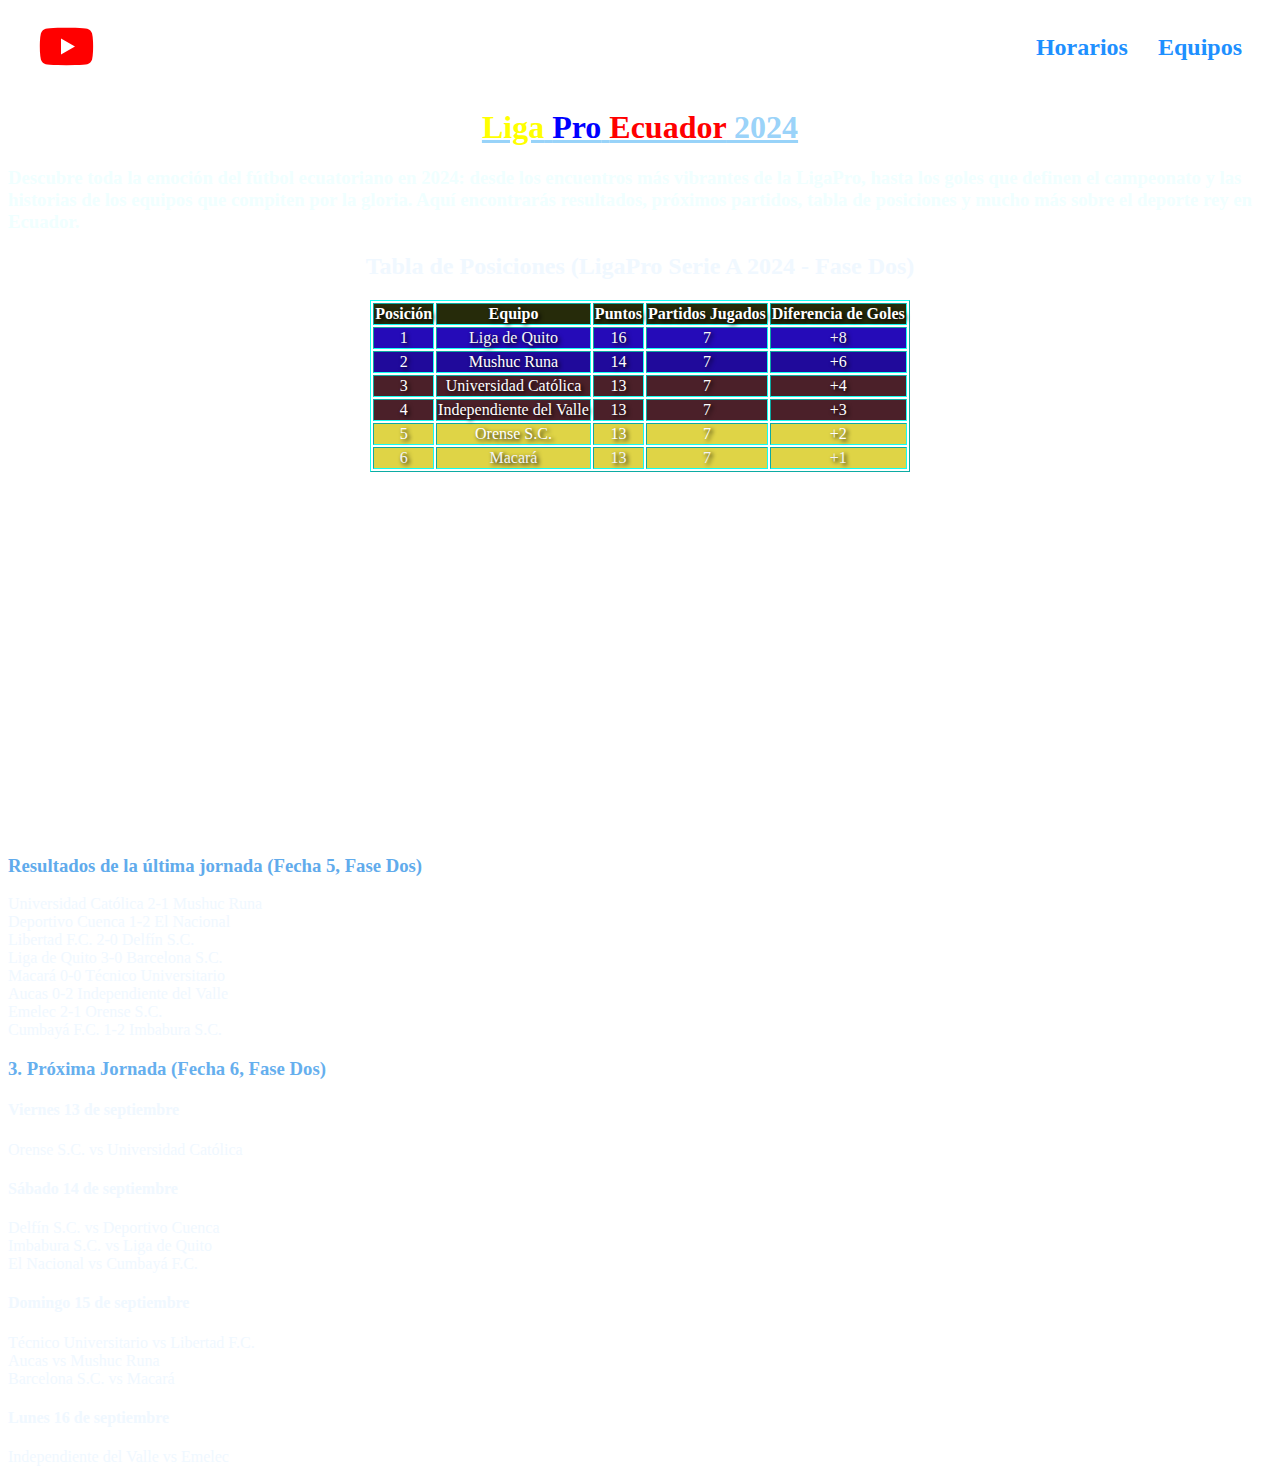
==== index.html @ dbf84dc9 "Liga Pro Poco CSS" ====
<!DOCTYPE html>
<html lang="en">

<head>
    <meta charset="UTF-8">
    <meta name="viewport" content="width=device-width, initial-scale=1.0">
    <link rel="icon" type="image/jpg" sizes="32x32" href="ImagenesPro/Logo.jpg">
    <link rel="apple-touch-icon" sizes="180x180" href="ImagenesPro/Logo.jpg">
    <link rel="icon" type="image/jpg" sizes="16x16" href="ImagenesPro/Logo.jpg">
    <title>Fútbol Ecuatoriano 2024</title>
    <!--CSS-->
    <link rel="stylesheet" href="estilos/bases.css">
    <link rel="stylesheet" href="estilos/mains.css">

</head>

<body>
    <!--Encabezado-->
    <header class="s-header">
        <section class="barra-superior">
            <!-- Logo de YouTube -->
            <div class="header-logo">
                <a class="logo-youtube" href="https://www.youtube.com/@LIGAPROEC">
                    <i class="fab fa-youtube" aria-hidden="true"></i>
                </a>
            </div>
            <!-- Enlaces de Horarios y Equipos -->
            <div class="enlaces">
                <h1><a href="html/horarios.html">Horarios</a></h1>
                <h1><a href="html/equipos.html">Equipos</a></h1>
            </div>
        </section>
    </header>
    <!------------------------------------------------------------------------------------------------------------------------------------------------------------------------>
    <!--Título de la Página luego del encabezado-->
    <div class="titulo-principal">
        <h1 class="titulo">
            <span class="liga">Liga</span>
            <span class="pro">Pro</span>
            <span class="ecuador">Ecuador</span> 2024
        </h1>
    </div>
    <!------------------------------------------------------------------------------------------------------------------------------------------------------------------------>
    <!--Texto de entrada para iniciar con la página informativa-->
    <div class="Introduccion">
        <h3 style="color: azure;">Descubre toda la emoción del fútbol ecuatoriano en 2024: desde los encuentros más
            vibrantes de la LigaPro, hasta los goles que definen el campeonato y las historias de los equipos que
            compiten
            por
            la gloria. Aquí encontrarás resultados, próximos partidos, tabla de posiciones y mucho más sobre el deporte
            rey
            en
            Ecuador.</h3>
    </div>
    <!------------------------------------------------------------------------------------------------------------------------------------------------------------------------>
    <!--Comienzo de tabla acerca de la tabla de posiciones más relevante de la Liga Pro Seria A 2024-->
    <section class="tabla-principal" style="text-align: center;">
        <div>
            <h2 style="color: aliceblue; text-align: center;">Tabla de Posiciones (LigaPro Serie A 2024 - Fase Dos)</h2>
            <!--Creamos la tabla-->
            <table border="1px" align="center" style="border-color: rgb(18, 255, 243); text-shadow: 2px 2px 4px black;">
                <!--Encabezado de la tabla-->
                <tr style="color: rgb(255, 255, 255); background-color: rgb(38, 43, 10);">
                    <th>Posición</th>
                    <th>Equipo</th>
                    <th>Puntos</th>
                    <th>Partidos Jugados</th>
                    <th>Diferencia de Goles</th>
                </tr>
                <!--Atributos de la secciones-->
                <tr style="color: rgb(247, 247, 247); background-color: rgb(37, 11, 184);">
                    <td style="text-align: center">1</td>
                    <td>Liga de Quito</td>
                    <td style="text-align: center">16</td>
                    <td style="text-align: center;">7</td>
                    <td style="text-align: center">+8</td>
                </tr>
                <!--Atributos de la secciones-->
                <tr style="color: rgb(255, 255, 255); background-color: rgb(32, 10, 155);">
                    <td style="text-align: center">2</td>
                    <td>Mushuc Runa</td>
                    <td style="text-align: center">14</td>
                    <td style="text-align: center;">7</td>
                    <td style="text-align: center">+6</td>
                </tr>
                <!--Atributos de la secciones-->
                <tr style="color: rgb(255, 255, 255); background-color: rgb(75, 32, 41);">
                    <td style="text-align: center">3</td>
                    <td>Universidad Católica</td>
                    <td style="text-align: center">13</td>
                    <td style="text-align: center;">7</td>
                    <td style="text-align: center">+4</td>
                </tr>
                <!--Atributos de la secciones-->
                <tr style="color: rgb(255, 255, 255); background-color: rgb(75, 32, 41);">
                    <td style="text-align: center">4</td>
                    <td>Independiente del Valle</td>
                    <td style="text-align: center">13</td>
                    <td style="text-align: center;">7</td>
                    <td style="text-align: center">+3</td>
                </tr>
                <!--Atributos de la secciones-->
                <tr
                    style="color: rgb(255, 255, 255); background-color: rgb(223, 212, 70); padding: 8px; text-shadow: 2px 2px 4px black;">
                    <td style="text-align: center">5</td>
                    <td>Orense S.C.</td>
                    <td style="text-align: center">13</td>
                    <td style="text-align: center;">7</td>
                    <td style="text-align: center">+2</td>
                </tr>
                <!--Atributos de la secciones-->
                <tr
                    style="color: rgb(243, 243, 243); background-color: rgb(223, 212, 70); padding: 8px; text-shadow: 2px 2px 4px black;">
                    <td style="text-align: center">6</td>
                    <td>Macará</td>
                    <td style="text-align: center">13</td>
                    <td style="text-align: center;">7</td>
                    <td style="text-align: center">+1</td>
                </tr>
            </table>
        </div>
    </section>
    <!------------------------------------------------------------------------------------------------------------------------------------------------------------------------>
    <!--Empezamos este div para poner un video más detallado acerca de la Liga Pro Ecuador 2024-->
    <div class="video-container">
        <iframe width="640" height="360" src="https://www.youtube.com/embed/Z0ldO6e65S4?si=MXjtuq8vVSUs28Ko"
            title="Liga Pro 2024" frameborder="0"
            allow="accelerometer; autoplay; clipboard-write; encrypted-media; gyroscope; picture-in-picture"
            allowfullscreen>
        </iframe>
    </div>
    <!------------------------------------------------------------------------------------------------------------------------------------------------------------------------>
    <!--li*5 hace un nuevo listado después del * con cantidad li (lista) * (por) 5(número de veces que va para abajo)-->
    <!--Este Section encierra los resultados de la jornada más reciente fecha 5 de la Liga Pro 2024-->
    <Section class="resultados">
        <h3 style="color: rgb(97, 171, 236);">Resultados de la última jornada (Fecha 5, Fase Dos)</h3>
        <div>
            <li style="color: aliceblue;">Universidad Católica 2-1 Mushuc Runa</li>
            <li style="color: aliceblue;">Deportivo Cuenca 1-2 El Nacional</li>
            <li style="color: aliceblue;">Libertad F.C. 2-0 Delfín S.C.</li>
            <li style="color: aliceblue;">Liga de Quito 3-0 Barcelona S.C.</li>
            <li style="color: aliceblue;">Macará 0-0 Técnico Universitario</li>
            <li style="color: aliceblue;">Aucas 0-2 Independiente del Valle</li>
            <li style="color: aliceblue;">Emelec 2-1 Orense S.C.</li>
            <li style="color: aliceblue;">Cumbayá F.C. 1-2 Imbabura S.C.</li>
        </div>
    </Section>
    <!------------------------------------------------------------------------------------------------------------------------------------------------------------------------>
    <!--Este section encierra los partidos de la próxima jornada con fecha 6 de Liga Pro 2024-->
    <section class="proxima-jornada">
        <div>
            <h3 style="color: rgb(102, 175, 238);">3. Próxima Jornada (Fecha 6, Fase Dos)</h3>
            <h4 style="color: aliceblue;">Viernes 13 de septiembre</h4>
            <li style="color: aliceblue;">Orense S.C. vs Universidad Católica</li>

            <h4 style="color: aliceblue;">Sábado 14 de septiembre</h4>
            <li style="color: aliceblue;">Delfín S.C. vs Deportivo Cuenca</li>
            <li style="color: aliceblue;">Imbabura S.C. vs Liga de Quito</li>
            <li style="color: aliceblue;">El Nacional vs Cumbayá F.C.</li>

            <h4 style="color: aliceblue;">Domingo 15 de septiembre</h4>
            <li style="color: aliceblue;">Técnico Universitario vs Libertad F.C.</li>
            <li style="color: aliceblue;">Aucas vs Mushuc Runa</li>
            <li style="color: aliceblue;">Barcelona S.C. vs Macará</li>

            <h4 style="color: aliceblue;">Lunes 16 de septiembre</h4>
            <li style="color: aliceblue;">Independiente del Valle vs Emelec</li>
        </div>
    </section>
    <!------------------------------------------------------------------------------------------------------------------------------------------------------------------------>
    <!--Method: Transfiere datos Action: Acción para formulario Label: Texto que te hace la petición Input: Permite ingresar la información al usuario; 
     placeholder: Sirve como marca de agua para el escrito; value: Sobreescribe el dato y te hace colocar el propio; required: Te obliga a llenar ese campo
     submit: sirve para el "enviar" -->

</body>
---- estilos/bases.css ----
@import url(font-awesome/css/fontawesome-all.css);
@import url('https://fonts.googleapis.com/css2?family=Cinzel:wght@400..900&display=swap');
@import url('https://fonts.googleapis.com/css2?family=Cinzel&family=Saira:ital,wght@0,100..900;1,100..900&display=swap');
---- estilos/mains.css ----
html {
    font-size: 16px;
}

/* Para la barra superior */
.barra-superior {
    display: flex;
    justify-content: space-between;
    align-items: center;
    padding: 10px;
}

/* Para el logo de YouTube */
.logo-youtube {
    font-size: 50px;
    color: #FF0000;
    padding-left: 20px;
}

/* Enlaces de "Horarios" y "Equipos" */
.enlaces {
    display: flex;
    gap: 30px; /* Espacio entre los enlaces */
    padding-right: 20px; /* Espacio a la derecha */
}

.enlaces h1 {
    font-size: 24px;
}

.enlaces a {
    color: #1E90FF;
    text-decoration: none;
}

/* Para pantallas pequeñas */
@media (max-width: 768px) {
    .barra-superior {
        flex-direction: column;
        align-items: center;
    }

    .enlaces {
        flex-direction: column;
        gap: 10px;
    }

    .logo-youtube {
        font-size: 40px;
    }
}

/*Todo este código tiene la función de cambiar 3 cosas Liga: color amarillo, Pro: color azúl y Ecuador:color rojo complementando el 2024*/
.titulo {
    text-align: center;
    color: rgba(137, 204, 248, 0.87);
    text-decoration: underline;
}
/*Todo este código tiene la función de cambiar 3 cosas Liga: color amarillo, Pro: color azúl y Ecuador:color rojo complementando el 2024*/
.liga {
    color: yellow;
}
/*Todo este código tiene la función de cambiar 3 cosas Liga: color amarillo, Pro: color azúl y Ecuador:color rojo complementando el 2024*/
.pro {
    color: blue;
}
/*Todo este código tiene la función de cambiar 3 cosas Liga: color amarillo, Pro: color azúl y Ecuador:color rojo complementando el 2024*/
.ecuador {
    color: red;
}
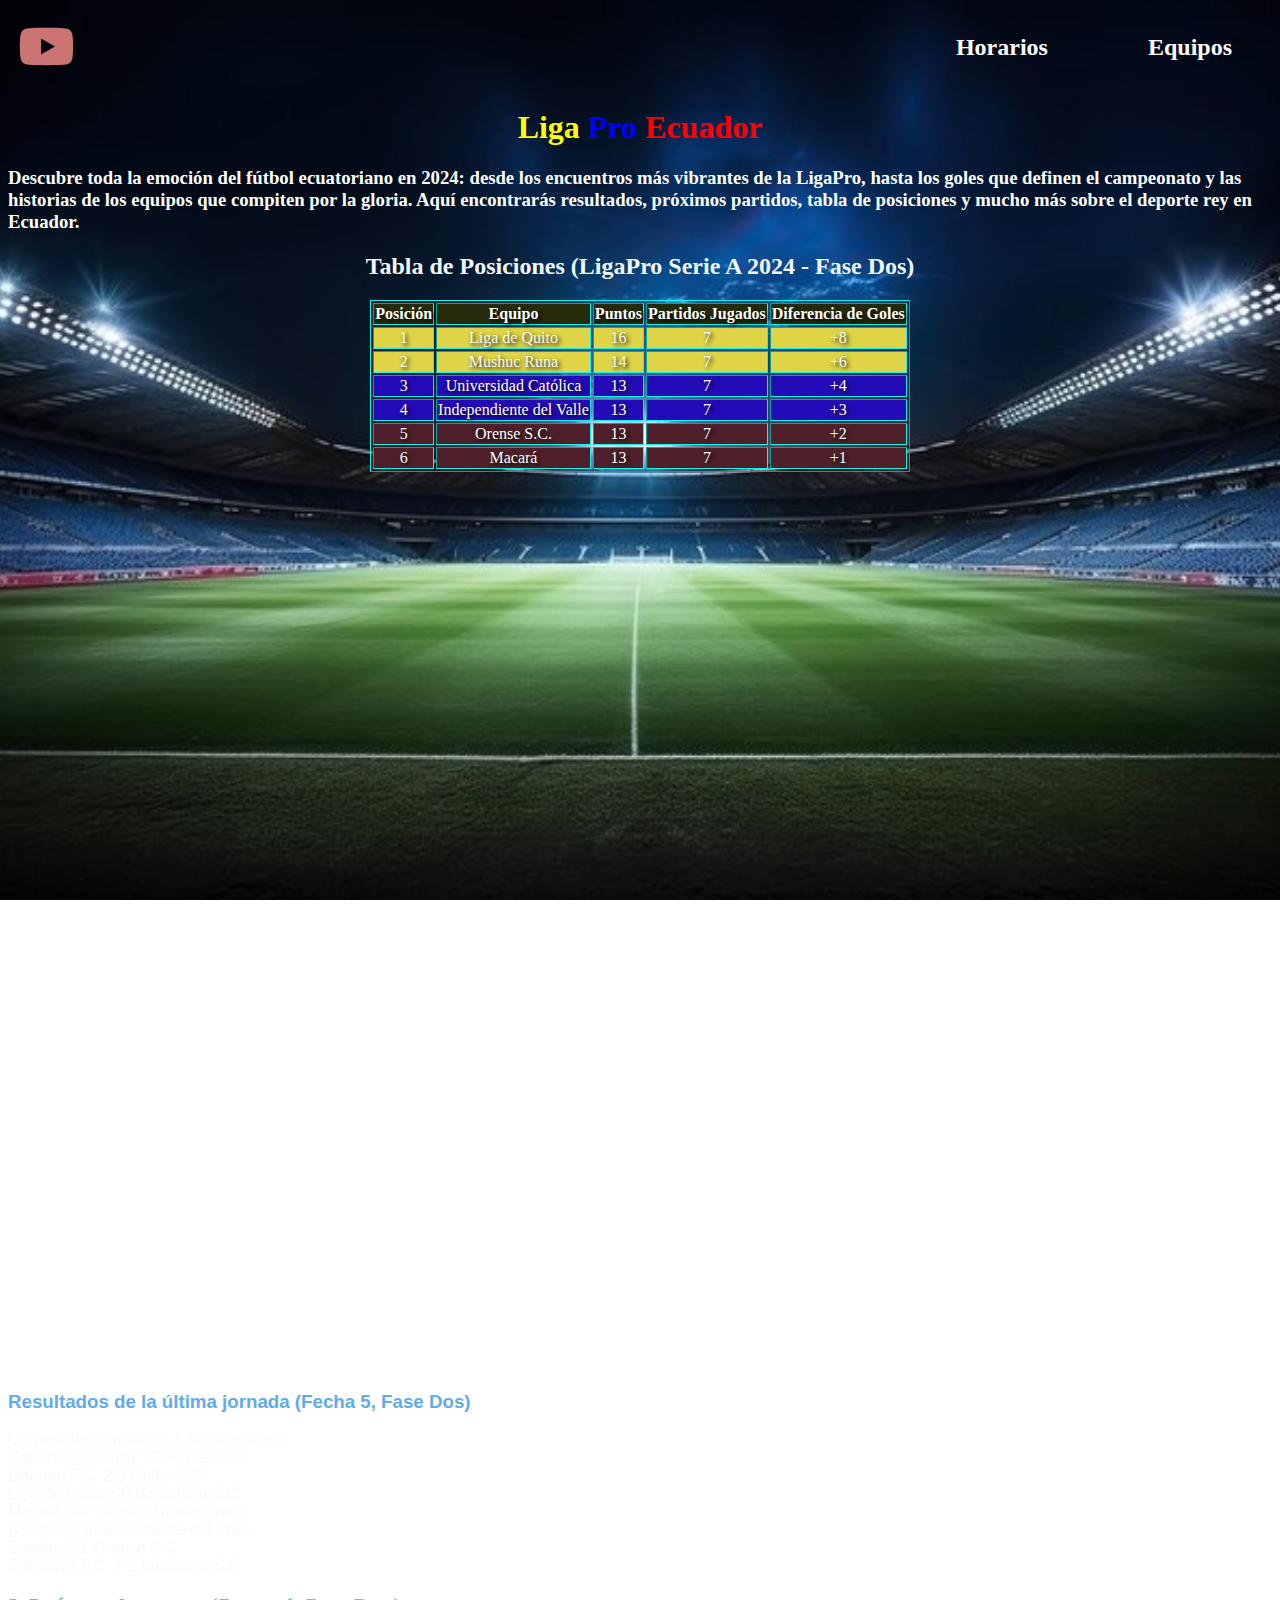
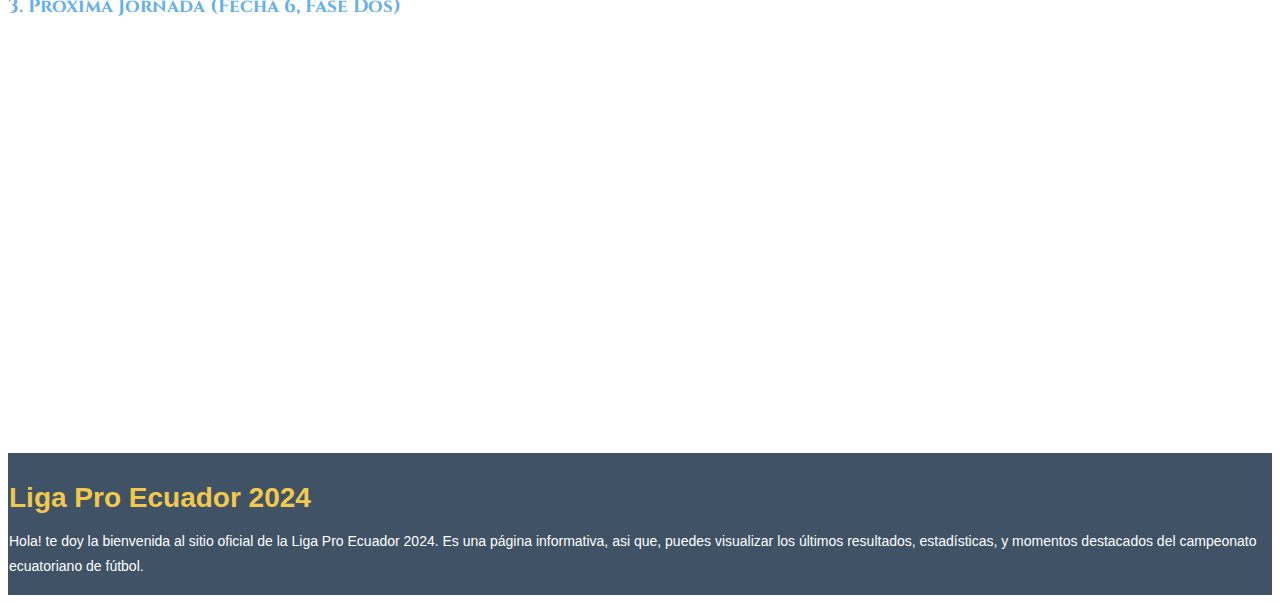
==== commit 11d5bd06: "Casi final CSS" ====
--- a/index.html
+++ b/index.html
@@ -37,13 +37,13 @@
         <h1 class="titulo">
             <span class="liga">Liga</span>
             <span class="pro">Pro</span>
-            <span class="ecuador">Ecuador</span> 2024
+            <span class="ecuador">Ecuador</span>
         </h1>
     </div>
     <!------------------------------------------------------------------------------------------------------------------------------------------------------------------------>
     <!--Texto de entrada para iniciar con la página informativa-->
-    <div class="Introduccion">
-        <h3 style="color: azure;">Descubre toda la emoción del fútbol ecuatoriano en 2024: desde los encuentros más
+    <div class="introduccion">
+        <h3>Descubre toda la emoción del fútbol ecuatoriano en 2024: desde los encuentros más
             vibrantes de la LigaPro, hasta los goles que definen el campeonato y las historias de los equipos que
             compiten
             por
@@ -54,13 +54,13 @@
     </div>
     <!------------------------------------------------------------------------------------------------------------------------------------------------------------------------>
     <!--Comienzo de tabla acerca de la tabla de posiciones más relevante de la Liga Pro Seria A 2024-->
-    <section class="tabla-principal" style="text-align: center;">
+    <section class="tabla-principal">
         <div>
-            <h2 style="color: aliceblue; text-align: center;">Tabla de Posiciones (LigaPro Serie A 2024 - Fase Dos)</h2>
+            <h2 class="TextoTablaPrincipal">Tabla de Posiciones (LigaPro Serie A 2024 - Fase Dos)</h2>
             <!--Creamos la tabla-->
-            <table border="1px" align="center" style="border-color: rgb(18, 255, 243); text-shadow: 2px 2px 4px black;">
+            <table border="1px" align="center" class="BordesTabla">
                 <!--Encabezado de la tabla-->
-                <tr style="color: rgb(255, 255, 255); background-color: rgb(38, 43, 10);">
+                <tr class="EncabezadotablaPrincipal">
                     <th>Posición</th>
                     <th>Equipo</th>
                     <th>Puntos</th>
@@ -68,7 +68,7 @@
                     <th>Diferencia de Goles</th>
                 </tr>
                 <!--Atributos de la secciones-->
-                <tr style="color: rgb(247, 247, 247); background-color: rgb(37, 11, 184);">
+                <tr class="tablafondoazul">
                     <td style="text-align: center">1</td>
                     <td>Liga de Quito</td>
                     <td style="text-align: center">16</td>
@@ -76,7 +76,7 @@
                     <td style="text-align: center">+8</td>
                 </tr>
                 <!--Atributos de la secciones-->
-                <tr style="color: rgb(255, 255, 255); background-color: rgb(32, 10, 155);">
+                <tr class="tablafondoazul">
                     <td style="text-align: center">2</td>
                     <td>Mushuc Runa</td>
                     <td style="text-align: center">14</td>
@@ -84,7 +84,7 @@
                     <td style="text-align: center">+6</td>
                 </tr>
                 <!--Atributos de la secciones-->
-                <tr style="color: rgb(255, 255, 255); background-color: rgb(75, 32, 41);">
+                <tr class="tablafondorojo">
                     <td style="text-align: center">3</td>
                     <td>Universidad Católica</td>
                     <td style="text-align: center">13</td>
@@ -92,7 +92,7 @@
                     <td style="text-align: center">+4</td>
                 </tr>
                 <!--Atributos de la secciones-->
-                <tr style="color: rgb(255, 255, 255); background-color: rgb(75, 32, 41);">
+                <tr class="tablafondorojo">
                     <td style="text-align: center">4</td>
                     <td>Independiente del Valle</td>
                     <td style="text-align: center">13</td>
@@ -100,8 +100,7 @@
                     <td style="text-align: center">+3</td>
                 </tr>
                 <!--Atributos de la secciones-->
-                <tr
-                    style="color: rgb(255, 255, 255); background-color: rgb(223, 212, 70); padding: 8px; text-shadow: 2px 2px 4px black;">
+                <tr class="tablafondoamarillo">
                     <td style="text-align: center">5</td>
                     <td>Orense S.C.</td>
                     <td style="text-align: center">13</td>
@@ -109,8 +108,7 @@
                     <td style="text-align: center">+2</td>
                 </tr>
                 <!--Atributos de la secciones-->
-                <tr
-                    style="color: rgb(243, 243, 243); background-color: rgb(223, 212, 70); padding: 8px; text-shadow: 2px 2px 4px black;">
+                <tr class="tablafondoamarillo">
                     <td style="text-align: center">6</td>
                     <td>Macará</td>
                     <td style="text-align: center">13</td>
@@ -134,37 +132,37 @@
     <!--Este Section encierra los resultados de la jornada más reciente fecha 5 de la Liga Pro 2024-->
     <Section class="resultados">
         <h3 style="color: rgb(97, 171, 236);">Resultados de la última jornada (Fecha 5, Fase Dos)</h3>
-        <div>
-            <li style="color: aliceblue;">Universidad Católica 2-1 Mushuc Runa</li>
-            <li style="color: aliceblue;">Deportivo Cuenca 1-2 El Nacional</li>
-            <li style="color: aliceblue;">Libertad F.C. 2-0 Delfín S.C.</li>
-            <li style="color: aliceblue;">Liga de Quito 3-0 Barcelona S.C.</li>
-            <li style="color: aliceblue;">Macará 0-0 Técnico Universitario</li>
-            <li style="color: aliceblue;">Aucas 0-2 Independiente del Valle</li>
-            <li style="color: aliceblue;">Emelec 2-1 Orense S.C.</li>
-            <li style="color: aliceblue;">Cumbayá F.C. 1-2 Imbabura S.C.</li>
+        <div class="listaresultados">
+            <li>Universidad Católica 2-1 Mushuc Runa</li>
+            <li>Deportivo Cuenca 1-2 El Nacional</li>
+            <li>Libertad F.C. 2-0 Delfín S.C.</li>
+            <li>Liga de Quito 3-0 Barcelona S.C.</li>
+            <li>Macará 0-0 Técnico Universitario</li>
+            <li>Aucas 0-2 Independiente del Valle</li>
+            <li>Emelec 2-1 Orense S.C.</li>
+            <li>Cumbayá F.C. 1-2 Imbabura S.C.</li>
         </div>
     </Section>
     <!------------------------------------------------------------------------------------------------------------------------------------------------------------------------>
     <!--Este section encierra los partidos de la próxima jornada con fecha 6 de Liga Pro 2024-->
     <section class="proxima-jornada">
         <div>
-            <h3 style="color: rgb(102, 175, 238);">3. Próxima Jornada (Fecha 6, Fase Dos)</h3>
-            <h4 style="color: aliceblue;">Viernes 13 de septiembre</h4>
-            <li style="color: aliceblue;">Orense S.C. vs Universidad Católica</li>
+            <h3 class="colortituloJonarnax">3. Próxima Jornada (Fecha 6, Fase Dos)</h3>
+            <h4>Viernes 13 de septiembre</h4>
+            <li>Orense S.C. vs Universidad Católica</li>
 
-            <h4 style="color: aliceblue;">Sábado 14 de septiembre</h4>
-            <li style="color: aliceblue;">Delfín S.C. vs Deportivo Cuenca</li>
-            <li style="color: aliceblue;">Imbabura S.C. vs Liga de Quito</li>
-            <li style="color: aliceblue;">El Nacional vs Cumbayá F.C.</li>
+            <h4>Sábado 14 de septiembre</h4>
+            <li>Delfín S.C. vs Deportivo Cuenca</li>
+            <li>Imbabura S.C. vs Liga de Quito</li>
+            <li>El Nacional vs Cumbayá F.C.</li>
 
-            <h4 style="color: aliceblue;">Domingo 15 de septiembre</h4>
-            <li style="color: aliceblue;">Técnico Universitario vs Libertad F.C.</li>
-            <li style="color: aliceblue;">Aucas vs Mushuc Runa</li>
-            <li style="color: aliceblue;">Barcelona S.C. vs Macará</li>
+            <h4>Domingo 15 de septiembre</h4>
+            <li>Técnico Universitario vs Libertad F.C.</li>
+            <li>Aucas vs Mushuc Runa</li>
+            <li>Barcelona S.C. vs Macará</li>
 
-            <h4 style="color: aliceblue;">Lunes 16 de septiembre</h4>
-            <li style="color: aliceblue;">Independiente del Valle vs Emelec</li>
+            <h4>Lunes 16 de septiembre</h4>
+            <li>Independiente del Valle vs Emelec</li>
         </div>
     </section>
     <!------------------------------------------------------------------------------------------------------------------------------------------------------------------------>
@@ -172,4 +170,18 @@
      placeholder: Sirve como marca de agua para el escrito; value: Sobreescribe el dato y te hace colocar el propio; required: Te obliga a llenar ese campo
      submit: sirve para el "enviar" -->
 
+    <footer>
+        <div class="footer-container">
+            <div class="footer-acercade">
+                <h3>Liga Pro Ecuador 2024</h3>
+                <p>
+                    Hola! te doy la bienvenida al sitio oficial de la Liga Pro Ecuador 2024. Es una página informativa,
+                    asi que, puedes visualizar los últimos resultados, estadísticas, y momentos destacados del
+                    campeonato ecuatoriano de fútbol.
+                </p>
+            </div>
+        </div>
+
+    </footer>
+
 </body>--- a/estilos/mains.css
+++ b/estilos/mains.css
@@ -1,8 +1,15 @@
 html {
     font-size: 16px;
-}
-
-/* Para la barra superior */
+    background-image: url(../ImagenesPro/Fondito.jpg);
+    background-position: center;
+    background-repeat: no-repeat;
+    background-size: cover;
+    background-attachment: fixed;
+
+}
+
+
+/*Para la barra superior*/
 .barra-superior {
     display: flex;
     justify-content: space-between;
@@ -10,42 +17,62 @@
     padding: 10px;
 }
 
-/* Para el logo de YouTube */
+/*Para el logo de YouTube*/
 .logo-youtube {
+    text-decoration: none;
+    color: #ca7474;
     font-size: 50px;
-    color: #FF0000;
-    padding-left: 20px;
-}
-
-/* Enlaces de "Horarios" y "Equipos" */
+    transition: color 0.3s ease
+}
+
+/*Enlaces de "Horarios" y "Equipos"*/
 .enlaces {
     display: flex;
-    gap: 30px; /* Espacio entre los enlaces */
-    padding-right: 20px; /* Espacio a la derecha */
+    gap: 100px;
+    /* Espacio entre los enlaces */
+    padding-right: 30px;
+    /* Espacio a la derecha */
 }
 
 .enlaces h1 {
     font-size: 24px;
 }
 
+
 .enlaces a {
-    color: #1E90FF;
+    color: #ffffff;
     text-decoration: none;
-}
-
-/* Para pantallas pequeñas */
+
+}
+
+/*Transicion de estilos para los links*/
+a:hover,
+/*Le genera un pequeño brillo*/
+a:focus,
+/*Marcado, sale color*/
+a:active {
+    color: rgb(33, 248, 237);
+}
+
+/*Para pantallas pequeñas*/
 @media (max-width: 768px) {
     .barra-superior {
+        /*Cambia la disposición de los elementos dentro del contenedor .barra-superior a una dirección vertical (en columnas), 
+        en lugar de la dirección horizontal habitual.*/
         flex-direction: column;
+        /*Alinea todos los elementos dentro del contenedor de la .barra-superior al centro horizontal del contenedor.*/
         align-items: center;
     }
 
     .enlaces {
+        /*Hace que los elementos dentro de .enlaces se apilen uno debajo de otro en una dirección vertical.*/
         flex-direction: column;
+        /*Añade un espacio de 10 píxeles entre los elementos dentro del contenedor .enlaces.*/
         gap: 10px;
     }
 
     .logo-youtube {
+        /*Tamaño del logo*/
         font-size: 40px;
     }
 }
@@ -53,18 +80,173 @@
 /*Todo este código tiene la función de cambiar 3 cosas Liga: color amarillo, Pro: color azúl y Ecuador:color rojo complementando el 2024*/
 .titulo {
     text-align: center;
-    color: rgba(137, 204, 248, 0.87);
-    text-decoration: underline;
-}
+}
+
 /*Todo este código tiene la función de cambiar 3 cosas Liga: color amarillo, Pro: color azúl y Ecuador:color rojo complementando el 2024*/
 .liga {
     color: yellow;
 }
+
 /*Todo este código tiene la función de cambiar 3 cosas Liga: color amarillo, Pro: color azúl y Ecuador:color rojo complementando el 2024*/
 .pro {
     color: blue;
 }
+
 /*Todo este código tiene la función de cambiar 3 cosas Liga: color amarillo, Pro: color azúl y Ecuador:color rojo complementando el 2024*/
 .ecuador {
     color: red;
 }
+
+/*Añadimos color en ".introducción", letra Times New Roman y debe ser de 14px*/
+.introduccion {
+    color: rgb(255, 255, 255);
+
+    font-family: 'Times New Roman', Times, serif;
+    size: 14px;
+}
+
+.tabla-principal {
+    text-align: center
+}
+
+/*Hará que el texto de la tabla de la página principal tenga color, su texto esté alineado al centro y su letra sea Cinzel*/
+.TextoTablaPrincipal {
+    color: aliceblue;
+    text-align: center;
+    font-family: "Cinzel&family=Saira";
+}
+
+/*Damos color a los bordes de la tabla y una sombra*/
+.BordesTabla {
+    border-color: rgb(13, 248, 236);
+    text-shadow: 2px 2px 4px black;
+}
+
+
+.EncabezadotablaPrincipal {
+    color: rgb(255, 255, 255);
+    background-color: rgb(37, 43, 10);
+}
+
+/*Le damos un fondo amarillo*/
+.tablafondoazul {
+    color: rgb(247, 247, 247);
+    background-color: rgb(222, 212, 70);
+    text-shadow: 2px 2px 4px black
+}
+
+/*Le damos un fondo azúl*/
+.tablafondorojo {
+    color: rgb(255, 255, 255);
+    background-color: rgb(36, 11, 184);
+}
+
+/*Le damos un fondo rojo*/
+.tablafondoamarillo {
+    color: rgb(255, 255, 255);
+    background-color: rgb(79, 32, 41);
+    padding: 8px;
+    ;
+}
+
+.video-container {
+    display: flex;
+    /*Centra horizontalmente*/
+    justify-content: center;
+    /*Centra verticalmente si es necesario*/
+    align-items: center;
+    /*Ajusta la altura para centrar verticalmente*/
+    height: 100vh;
+}
+
+.resultados {
+    size: 20px;
+    font-family: 'Franklin Gothic Medium', 'Arial Narrow', Arial, sans-serif;
+}
+
+.proxima-jornada {
+    font-family: "Cinzel";
+
+}
+
+.listaresultados {
+    color: rgb(250, 250, 250);
+    font-style: normal;
+    font-weight: 10px;
+}
+
+.proxima-jornada {
+    color: rgb(255, 255, 255)
+}
+
+.colortituloJonarnax {
+    color: rgb(101, 175, 238);
+}
+
+/*------------------------------------*/
+
+/* Estilos generales */
+footer {
+    background-color: #3f5266;
+    color: white;
+    font-family: 'Open Sans', sans-serif;
+    padding: 1px;
+}
+
+
+/* Sección About */
+.footer-acercade h3 {
+    font-size: 28px;
+    margin-bottom: 15px;
+    color: #f2c94c;
+}
+
+.footer-acercade p {
+    font-size: 14px;
+    line-height: 1.8;
+}
+
+
+/* Diseño responsive */
+@media (max-width: 768px) {
+    .footer-container {
+        grid-template-columns: 1fr 1fr;
+        text-align: center;
+    }
+
+    .footer-newsletter input {
+        width: 100%;
+        margin-bottom: 10px;
+    }
+
+    .footer-social {
+        grid-column: span 2;
+    }
+}
+
+@media (max-width: 480px) {
+    .footer-container {
+        grid-template-columns: 1fr;
+    }
+}
+
+/*---------------------------------------------------*/
+/*Página Horarios*/
+
+
+.tabla-horarios,
+.tabla-horarios2,
+.tabla-horarios3,
+.tabla-horarios4 {
+  width: 48%; /* Ajusta el ancho de cada tabla */
+}
+.body-horario {
+    font-size: 16px;
+    background-image: url(../ImagenesPro/Fondito.jpg);
+    background-position: center;
+    background-repeat: no-repeat;
+    background-size: cover;
+    background-attachment: fixed;
+
+}
+
